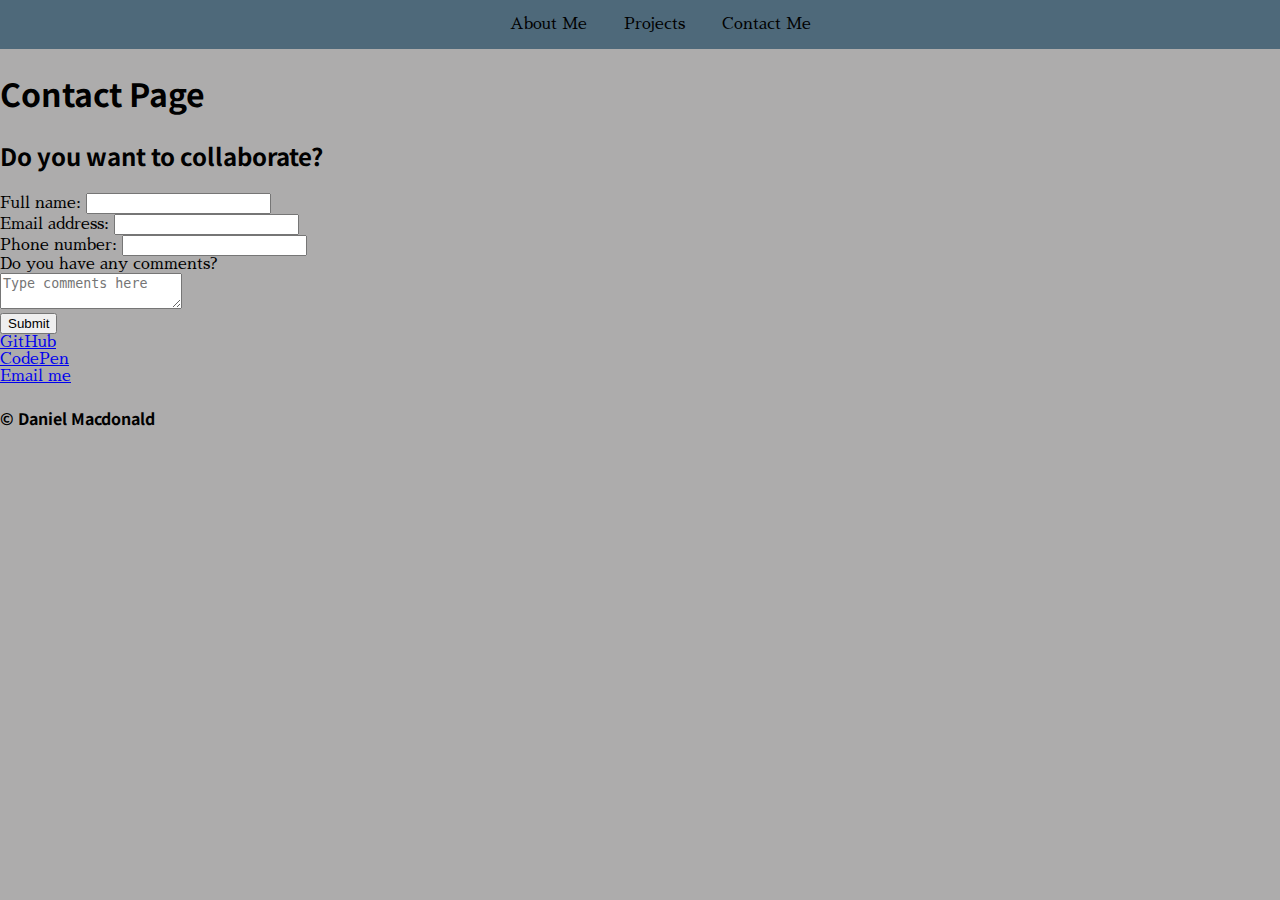
==== contact.html @ 4ec5f869 "Add img to about-me section in index.html. Add styling to index.html & contact.html" ====
<!DOCTYPE html>
<html lang="en">
<head>
  <meta charset="UTF-8">
  <meta http-equiv="X-UA-Compatible" content="IE=edge">
  <meta name="viewport" content="width=device-width, initial-scale=1.0">
  <title>Contact Me</title>

  <link rel="stylesheet" href="styles-contact.css">

    <!-- Fonts: Noto Sans is for headings. Sawarabi is for text -->
    <link href="https://fonts.googleapis.com/css2?family=Noto+Sans+KR&family=Sawarabi+Mincho&display=swap" rel="stylesheet"> 
</head>
<body>

    <!-- Header Section -->
    <header class="nav-section">
      <nav class="nav-bar">
        <ul class="nav-links">
          <li><a href="./index.html">About Me</a></li>
          <li><a href="./index.html#projects">Projects</a></li>
          <li><a href="#">Contact Me</a></li>
        </ul>
      </nav>
    </header> 

    <main class="main-content">

      <div class="maing-heading-box">
        <h1 class="main-heading">Contact Page</h1>
      </div>

      <section class="form-container">
        <form action="" method="POST">
          <h2>Do you want to collaborate?</h2>

          <section class="contact-name">
            <label for="full-name">Full name: </label>
            <input type="text" id="full-name" name="name">
          </section>

          <section class="contact-email">
            <label for="email-address">Email address: </label>
            <input type="email" id="email-address" name="email" required>
          </section>

          <section class="contact-number">
            <label for="phone-number">Phone number: </label>
            <input type="number" id="phone-number" name="phone" pattern="[0-9]" required>
          </section>

          <section class="comments-box">
            <label for="comments">Do you have any comments?</label>
            <br>
            <textarea id="comments" name="comments" placeholder="Type comments here"></textarea>
          </section>

          <section class="submit-button">
            <input type="submit" value="Submit">
          </section>
        </form>
      </section>

      <section class="contact-links">
        <div class="contact-links-box">
          <li><a href="https://github.com/dmac614">GitHub</a></li>
          <li><a href="https://codepen.io/dmac420">CodePen</a></li>
          <li><a href="mailto:danielmacdonald-1@hotmail.com">Email me</a></li>
        </div>
      </section>
    </main>

      <!-- Footer Section -->
    <footer class="footer-section">
      <div>
        <h4>&copy; Daniel Macdonald</h4>
      </div>
    </footer>
</body>
</html>
---- styles-contact.css ----
/*
font-family: 'Noto Sans KR', sans-serif;
font-family: 'Sawarabi Mincho', serif;
*/

/* Universal Styles */
*, ::before, ::after {
  box-sizing: border-box;
}

html {
  font-size: 16px;
  height: 100%;
}

body {
  background-color: #adacac;
  font-family: 'Sawarabi Mincho', serif;;
  color: #000;
  padding: 0;
  margin: 0;
}

h1, h2, h3, h4 {
  font-family: 'Noto Sans KR', sans-serif;
}

/* Styling the header */

header.nav-section {
  display: flex;
  justify-content: center;
  align-items: center;
  height: 100%;
  background-color: #4e697a;
}

.nav-links li {
  display: inline;
  padding: 1rem;
}

.nav-links a {
  color: #000;
  text-decoration: none;
}
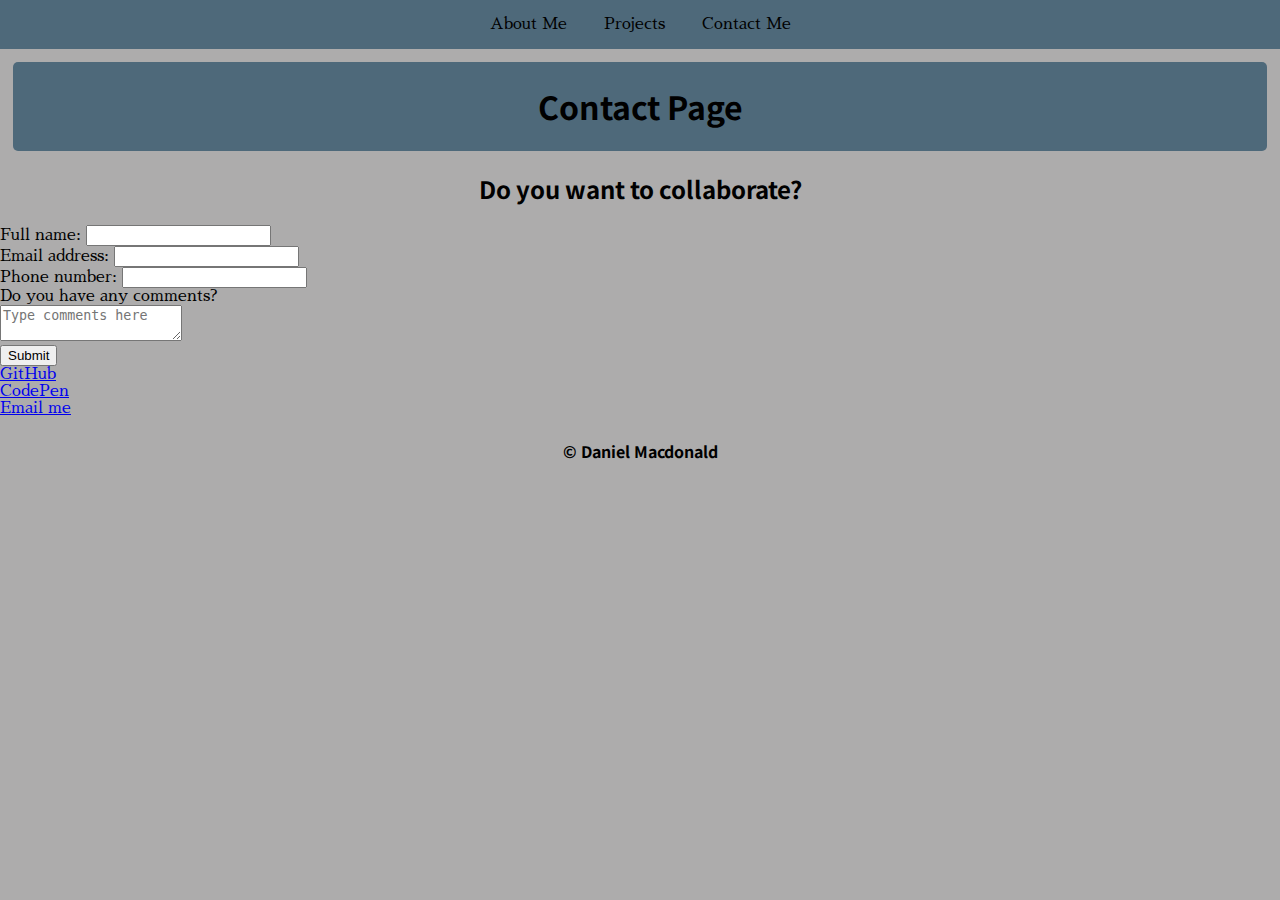
==== commit 2b2f8a71: "Start mobile first design on styles-contact.css" ====
--- a/contact.html
+++ b/contact.html
@@ -13,7 +13,7 @@
 </head>
 <body>
 
-    <!-- Header Section -->
+    <!-- 1. Header Section -->
     <header class="nav-section">
       <nav class="nav-bar">
         <ul class="nav-links">
@@ -24,15 +24,21 @@
       </nav>
     </header> 
 
+    <!-- 2. Main Content Section -->
     <main class="main-content">
 
-      <div class="maing-heading-box">
+      <div class="main-heading-box">
         <h1 class="main-heading">Contact Page</h1>
       </div>
 
-      <section class="form-container">
+      <!-- 3. Form -->
+      <section class="form-section">
+        <div class="form-heading-container">
+          <h2 class="form-heading">Do you want to collaborate?</h2>
+        </div>
+
+        <div class="form-container">
         <form action="" method="POST">
-          <h2>Do you want to collaborate?</h2>
 
           <section class="contact-name">
             <label for="full-name">Full name: </label>
@@ -46,7 +52,7 @@
 
           <section class="contact-number">
             <label for="phone-number">Phone number: </label>
-            <input type="number" id="phone-number" name="phone" pattern="[0-9]" required>
+            <input type="tel" id="phone-number" name="phone" pattern="[0-9]" required>
           </section>
 
           <section class="comments-box">
@@ -58,9 +64,11 @@
           <section class="submit-button">
             <input type="submit" value="Submit">
           </section>
+        </div>
         </form>
       </section>
 
+      <!-- 4. Contact Section -->
       <section class="contact-links">
         <div class="contact-links-box">
           <li><a href="https://github.com/dmac614">GitHub</a></li>
@@ -70,7 +78,7 @@
       </section>
     </main>
 
-      <!-- Footer Section -->
+      <!-- 5. Footer Section -->
     <footer class="footer-section">
       <div>
         <h4>&copy; Daniel Macdonald</h4>
--- a/styles-contact.css
+++ b/styles-contact.css
@@ -35,12 +35,59 @@
   background-color: #4e697a;
 }
 
+ul.nav-links {
+  padding-left: 0;
+}
+
 .nav-links li {
+  padding: 0 1rem 0;
   display: inline;
+}
+
+.nav-links li:hover {
   padding: 1rem;
+  background-color: #adacac;
+  transition: background-color 300ms ease-in;
 }
 
 .nav-links a {
   color: #000;
   text-decoration: none;
+}
+
+/* 2. Main Content */
+
+.main-heading-box {
+  display: flex;
+  justify-content: center;
+  background-color: #4e697a;
+  margin-top: 0.8rem;
+  margin-left: 0.8rem;
+  margin-right: 0.8rem;
+  border-radius: 0.3125rem; 
+}
+
+/* h1 tag */
+
+.main-heading {
+  padding: 0;
+  color: #000;
+}
+
+/* 3. Styling the Form */
+
+.form-heading {
+  text-align: center;
+}
+
+.form-container {
+
+}
+
+/* Styling the Footer Section */
+
+.footer-section {
+  display: grid;
+  place-items: center;
+  height: 3.125rem;
 }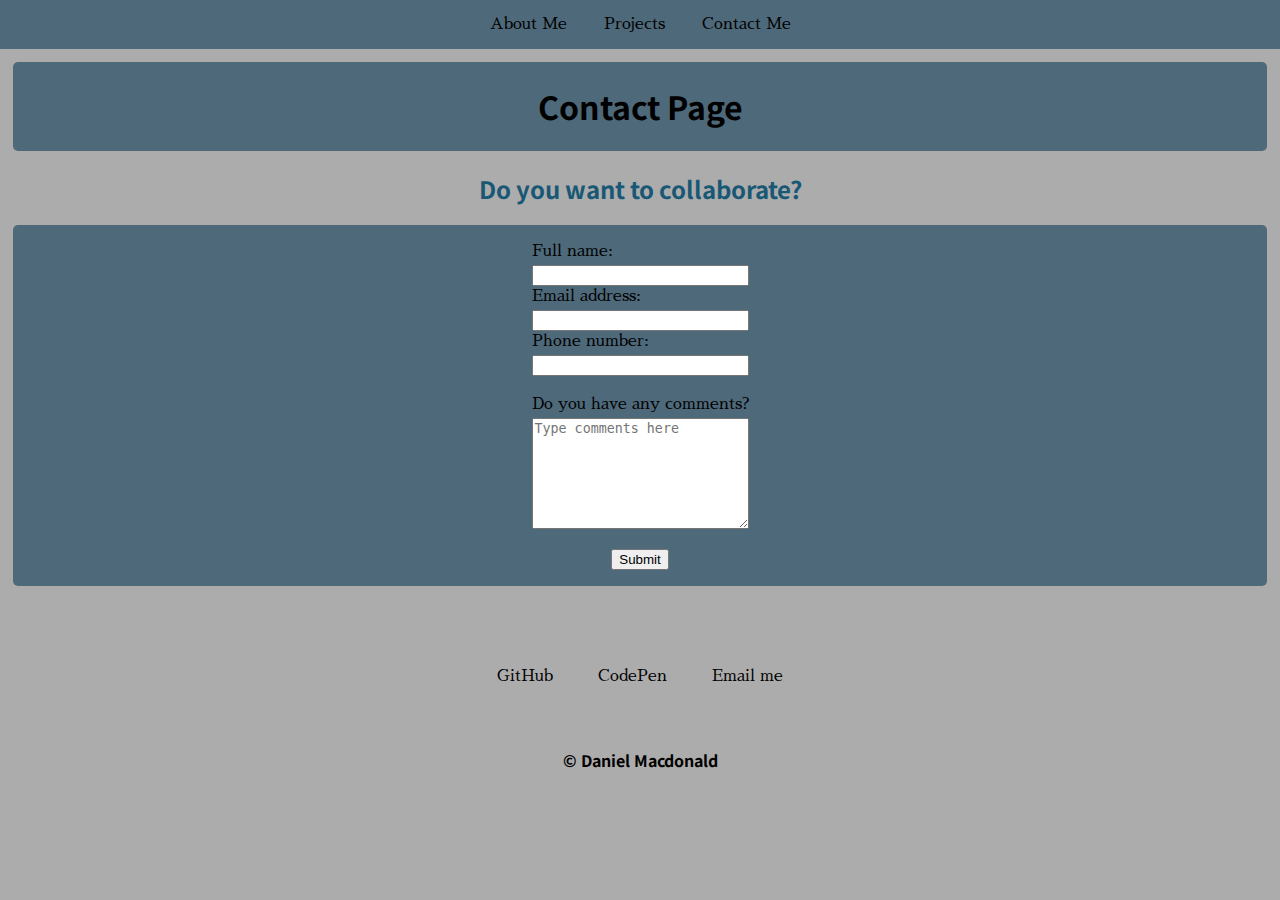
==== commit 2c079104: "Mobile first design for contact page is complete. Next make it responsive" ====
--- a/contact.html
+++ b/contact.html
@@ -31,12 +31,12 @@
         <h1 class="main-heading">Contact Page</h1>
       </div>
 
+      <div class="form-heading-container">
+        <h2 class="form-heading">Do you want to collaborate?</h2>
+      </div>
+
       <!-- 3. Form -->
       <section class="form-section">
-        <div class="form-heading-container">
-          <h2 class="form-heading">Do you want to collaborate?</h2>
-        </div>
-
         <div class="form-container">
         <form action="" method="POST">
 
@@ -57,8 +57,7 @@
 
           <section class="comments-box">
             <label for="comments">Do you have any comments?</label>
-            <br>
-            <textarea id="comments" name="comments" placeholder="Type comments here"></textarea>
+            <textarea id="comments" name="comments" rows="7" placeholder="Type comments here"></textarea>
           </section>
 
           <section class="submit-button">
--- a/styles-contact.css
+++ b/styles-contact.css
@@ -71,17 +71,74 @@
 
 .main-heading {
   padding: 0;
-  color: #000;
+
 }
 
 /* 3. Styling the Form */
 
+.form-section {
+  display: grid;
+  place-items: center;
+  border-radius: 0.3125rem; 
+  background-color: #4e697a;
+  margin-left: 0.8rem;
+  margin-right: 0.8rem;
+}
+
 .form-heading {
   text-align: center;
+  color: #195875;
 }
 
 .form-container {
+  display: grid;
+  place-items: center;
+  max-width: 21.875rem;
+  padding: 1rem 0;
+}
 
+
+label {
+  margin: 5px 0;
+}
+
+input, textarea, label {
+  margin-top: 0.125rem;
+  display: block;
+  width: 100%;
+}
+
+.comments-box, .submit-button {
+  margin-top: 1.25rem;
+}
+
+input[type="submit"] {
+  margin: 0 auto;
+  width: auto;
+}
+
+/* Styling the Contact Section */
+
+.contact-links {
+  height: 6.25rem;
+  margin-top: 2.5rem;
+  display: grid;
+  place-items: center;
+}
+
+.contact-links-box li {
+  display: inline;
+  padding: 1.25rem;
+}
+
+.contact-links-box a {
+  text-decoration: none;
+  color: #000;
+}
+
+.contact-links li:hover {
+  background-color: #4e697a;
+  border-radius: 0.3125rem; 
 }
 
 /* Styling the Footer Section */
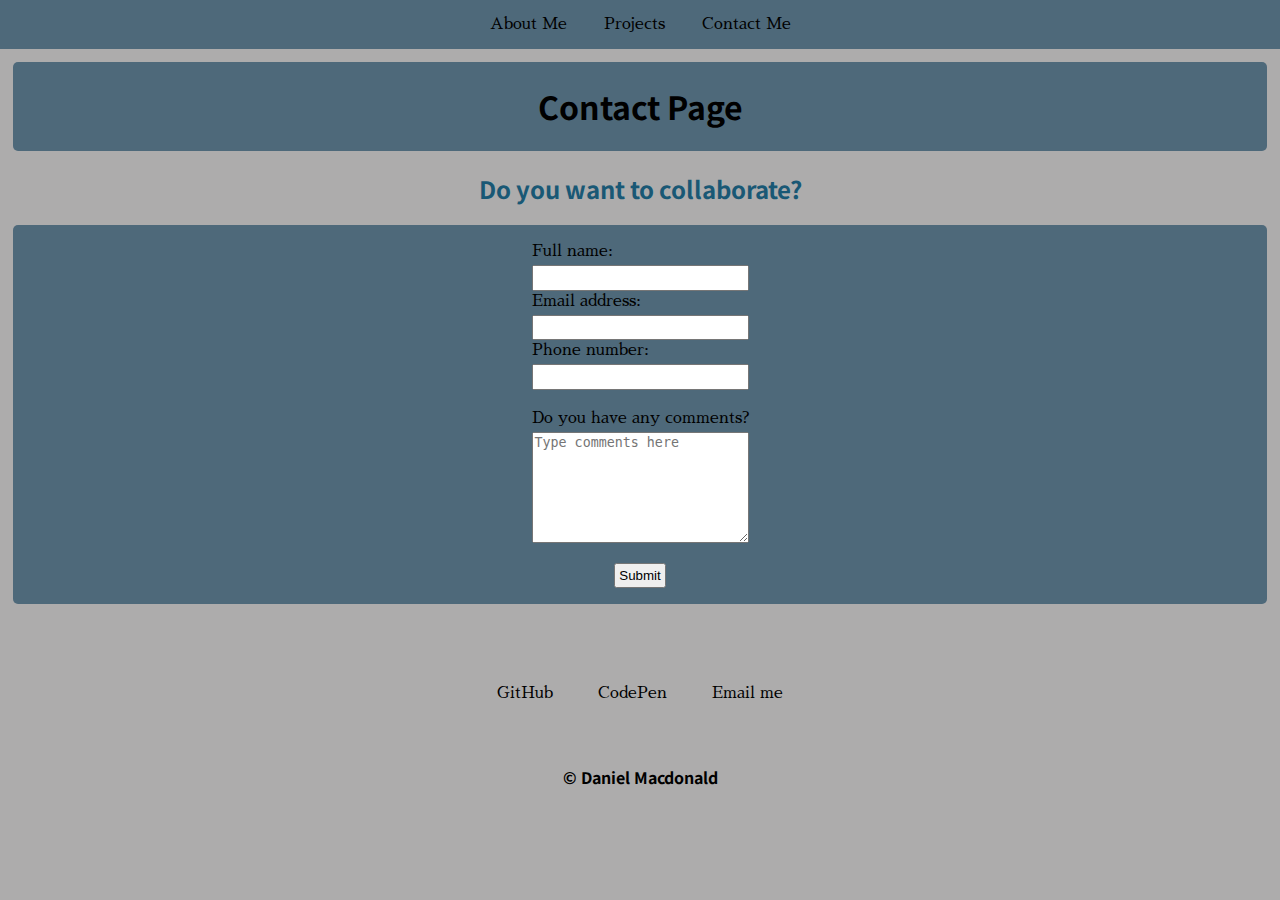
==== commit 0be5d068: "Add media query for 800-999px" ====
--- a/contact.html
+++ b/contact.html
@@ -70,9 +70,11 @@
       <!-- 4. Contact Section -->
       <section class="contact-links">
         <div class="contact-links-box">
-          <li><a href="https://github.com/dmac614">GitHub</a></li>
-          <li><a href="https://codepen.io/dmac420">CodePen</a></li>
-          <li><a href="mailto:danielmacdonald-1@hotmail.com">Email me</a></li>
+          <ul>
+            <li><a href="https://github.com/dmac614">GitHub</a></li>
+            <li><a href="https://codepen.io/dmac420">CodePen</a></li>
+            <li><a href="mailto:danielmacdonald-1@hotmail.com">Email me</a></li>
+          </ul>
         </div>
       </section>
     </main>
--- a/styles-contact.css
+++ b/styles-contact.css
@@ -108,6 +108,10 @@
   width: 100%;
 }
 
+input {
+  padding: 0.2rem;
+}
+
 .comments-box, .submit-button {
   margin-top: 1.25rem;
 }
@@ -115,6 +119,7 @@
 input[type="submit"] {
   margin: 0 auto;
   width: auto;
+  cursor: pointer;
 }
 
 /* Styling the Contact Section */
@@ -124,6 +129,10 @@
   margin-top: 2.5rem;
   display: grid;
   place-items: center;
+}
+
+.contact-links-box ul {
+  padding-left: 0;
 }
 
 .contact-links-box li {
@@ -139,6 +148,7 @@
 .contact-links li:hover {
   background-color: #4e697a;
   border-radius: 0.3125rem; 
+  transition: background-color 300ms ease-in;
 }
 
 /* Styling the Footer Section */
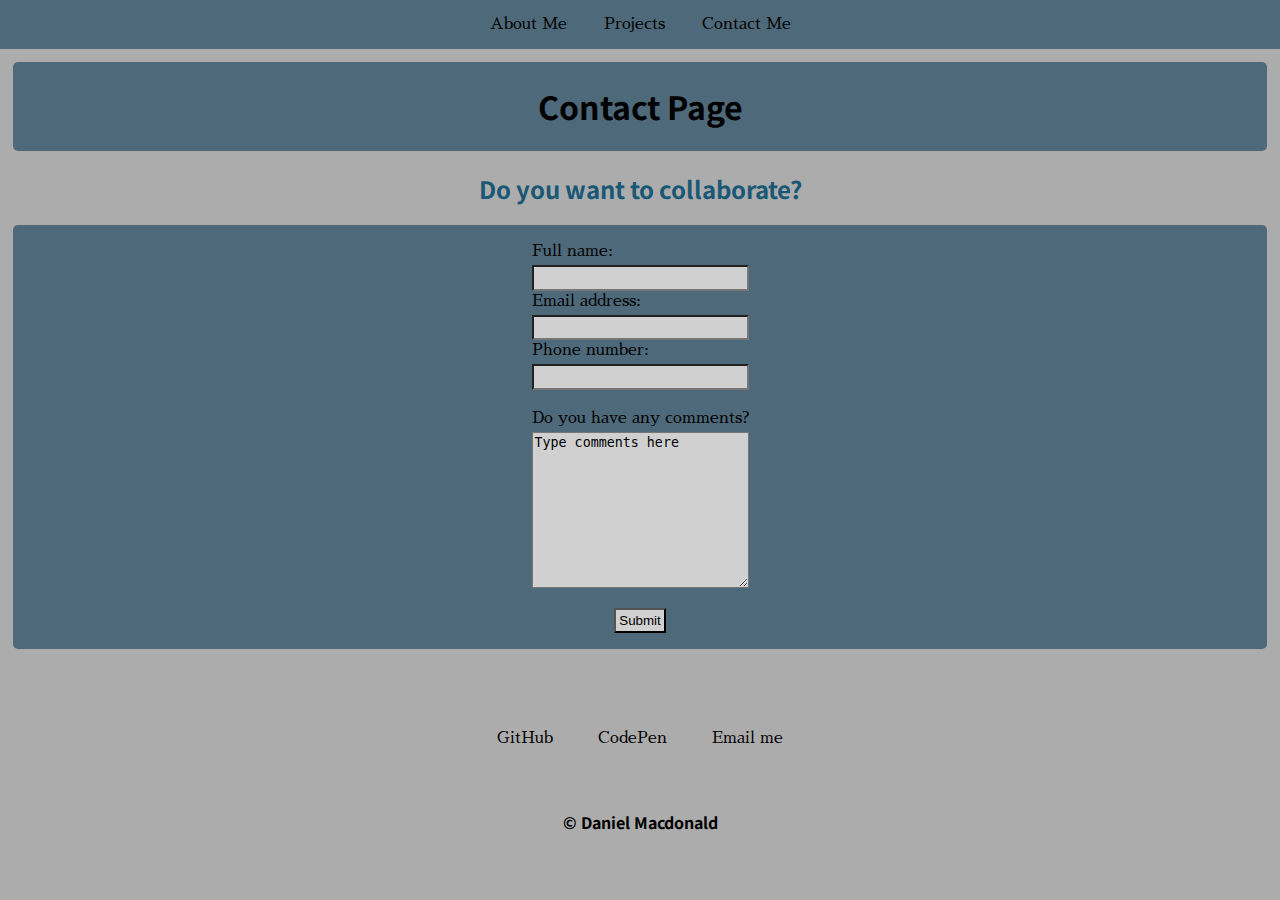
==== commit 577bc7f8: "Change textarea rows & cols" ====
--- a/contact.html
+++ b/contact.html
@@ -1,5 +1,5 @@
 <!DOCTYPE html>
-<html lang="en">
+<html lang="en-gb">
 <head>
   <meta charset="UTF-8">
   <meta http-equiv="X-UA-Compatible" content="IE=edge">
@@ -8,8 +8,8 @@
 
   <link rel="stylesheet" href="styles-contact.css">
 
-    <!-- Fonts: Noto Sans is for headings. Sawarabi is for text -->
-    <link href="https://fonts.googleapis.com/css2?family=Noto+Sans+KR&family=Sawarabi+Mincho&display=swap" rel="stylesheet"> 
+  <!-- Fonts: Noto Sans is for headings. Sawarabi is for text -->
+  <link href="https://fonts.googleapis.com/css2?family=Noto+Sans+KR&family=Sawarabi+Mincho&display=swap" rel="stylesheet"> 
 </head>
 <body>
 
@@ -40,28 +40,28 @@
         <div class="form-container">
         <form action="" method="POST">
 
-          <section class="contact-name">
+          <section class="contact-name form-flex">
             <label for="full-name">Full name: </label>
             <input type="text" id="full-name" name="name">
           </section>
 
-          <section class="contact-email">
+          <section class="contact-email form-flex">
             <label for="email-address">Email address: </label>
-            <input type="email" id="email-address" name="email" required>
+            <input type="email" id="email-address" name="email">
           </section>
 
-          <section class="contact-number">
+          <section class="contact-number form-flex">
             <label for="phone-number">Phone number: </label>
-            <input type="tel" id="phone-number" name="phone" pattern="[0-9]" required>
+            <input type="tel" id="phone-number" name="phone" pattern="[0-9]">
           </section>
 
-          <section class="comments-box">
+          <section class="comments-box form-flex">
             <label for="comments">Do you have any comments?</label>
-            <textarea id="comments" name="comments" rows="7" placeholder="Type comments here"></textarea>
+            <textarea id="comments" name="comments" cols="20" rows="10" placeholder="Type comments here"></textarea>
           </section>
 
           <section class="submit-button">
-            <input type="submit" value="Submit">
+            <input type="submit" value="Submit" class="js-submit">
           </section>
         </div>
         </form>
@@ -85,5 +85,8 @@
         <h4>&copy; Daniel Macdonald</h4>
       </div>
     </footer>
+
+    <!-- Javascript -->
+    <script src="script.js"></script>
 </body>
 </html>--- a/styles-contact.css
+++ b/styles-contact.css
@@ -23,6 +23,10 @@
 
 h1, h2, h3, h4 {
   font-family: 'Noto Sans KR', sans-serif;
+}
+
+h2 {
+  cursor: pointer;
 }
 
 /* Styling the header */
@@ -100,12 +104,17 @@
 
 label {
   margin: 5px 0;
+  display: block;
 }
 
 input, textarea, label {
   margin-top: 0.125rem;
   display: block;
   width: 100%;
+}
+
+input, textarea {
+  background-color: #d0d0d0;
 }
 
 input {
@@ -120,6 +129,10 @@
   margin: 0 auto;
   width: auto;
   cursor: pointer;
+}
+
+textarea::placeholder {
+  color: #000;
 }
 
 /* Styling the Contact Section */
